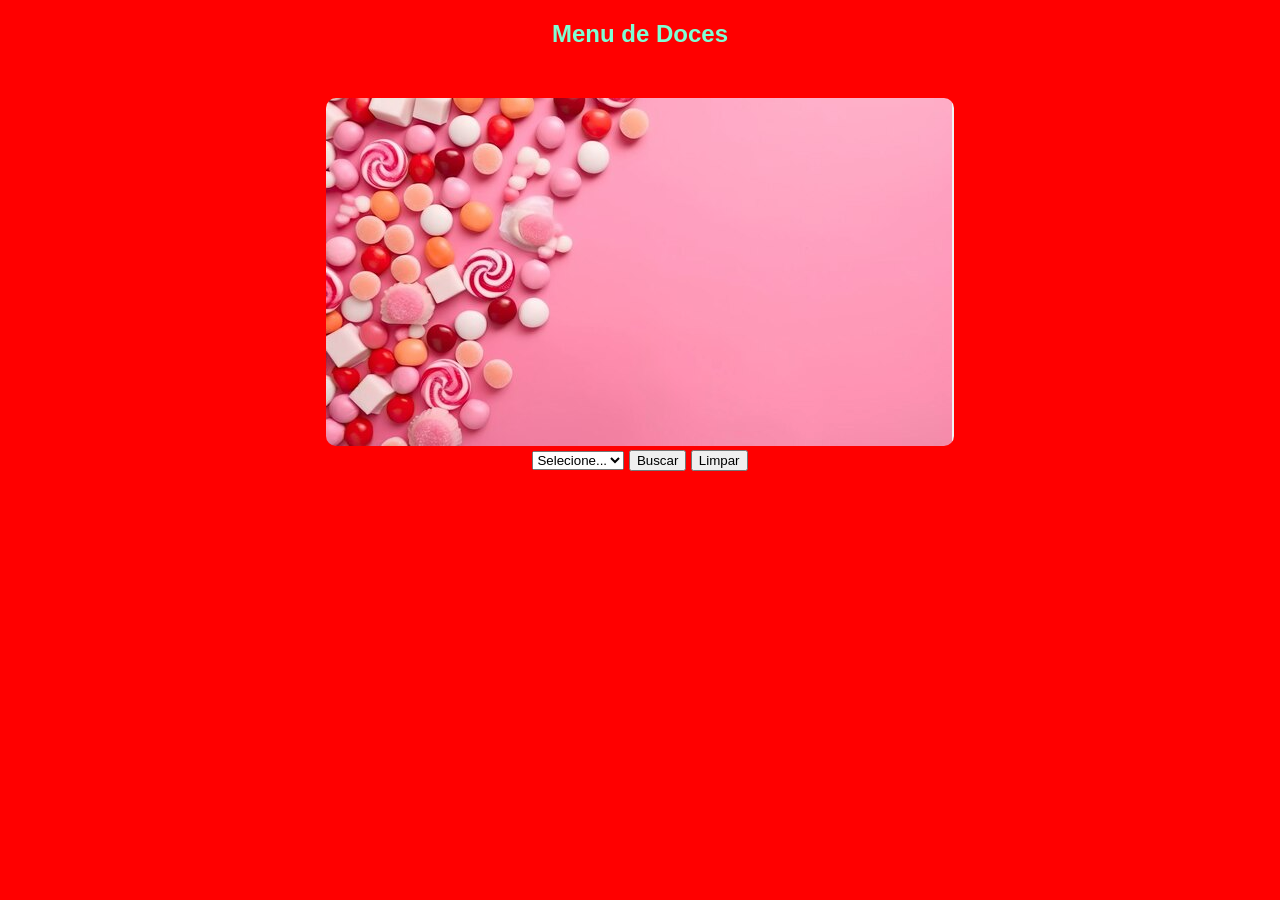
==== index.html @ 8f54a66f "Add files via upload" ====
<!DOCTYPE html>
<html lang="pt-br">
<head>
    <meta charset="UTF-8">
    <meta name="viewport" content="width=device-width, initial-scale=1.0">
    <title>Doceria</title>
    <link rel="stylesheet" href="main.css">
</head>
<body>

    <h2>Menu de Doces</h2>

    <img src="banner.jpg" alt="Catálogo de Doces" id="status" style="max-width: 100%; height: auto;">

    <form name="frmProdutos">
        <select id="produto">
            <option value="">Selecione...</option>
            <option value="bombom">bombom</option>
            <option value="gelatina">gelatina</option>
            <option value="torta">torta</option>
            <option value="goma">goma</option>
        </select> 

        <input type="button" value="Buscar" onclick="buscarProduto()">
        <input type="button" value="Limpar" onclick="limparBusca()">
    </form>

    <div id="resultado" style="margin-top: 30px; text-align: center;"></div>
   
    <script src="main.js"></script>


    <img id="imagem" width="150">
    <p id="preco"></p>

</body>
</html>
---- main.css ----
body {
    font-family: Arial;
    text-align: center;
    background-color: red;
    color: pink;
}

h2 {
    color: aquamarine;
}

button {
    padding: 15px;
    margin: 10px;
    background-color:pink;
    color: white;
    border: none;
    border-radius: 20px;
    cursor: pointer;
}

button:hover {
    background: purple;
}

img {
    margin-top: 30px;
    border-radius: 10px;
}
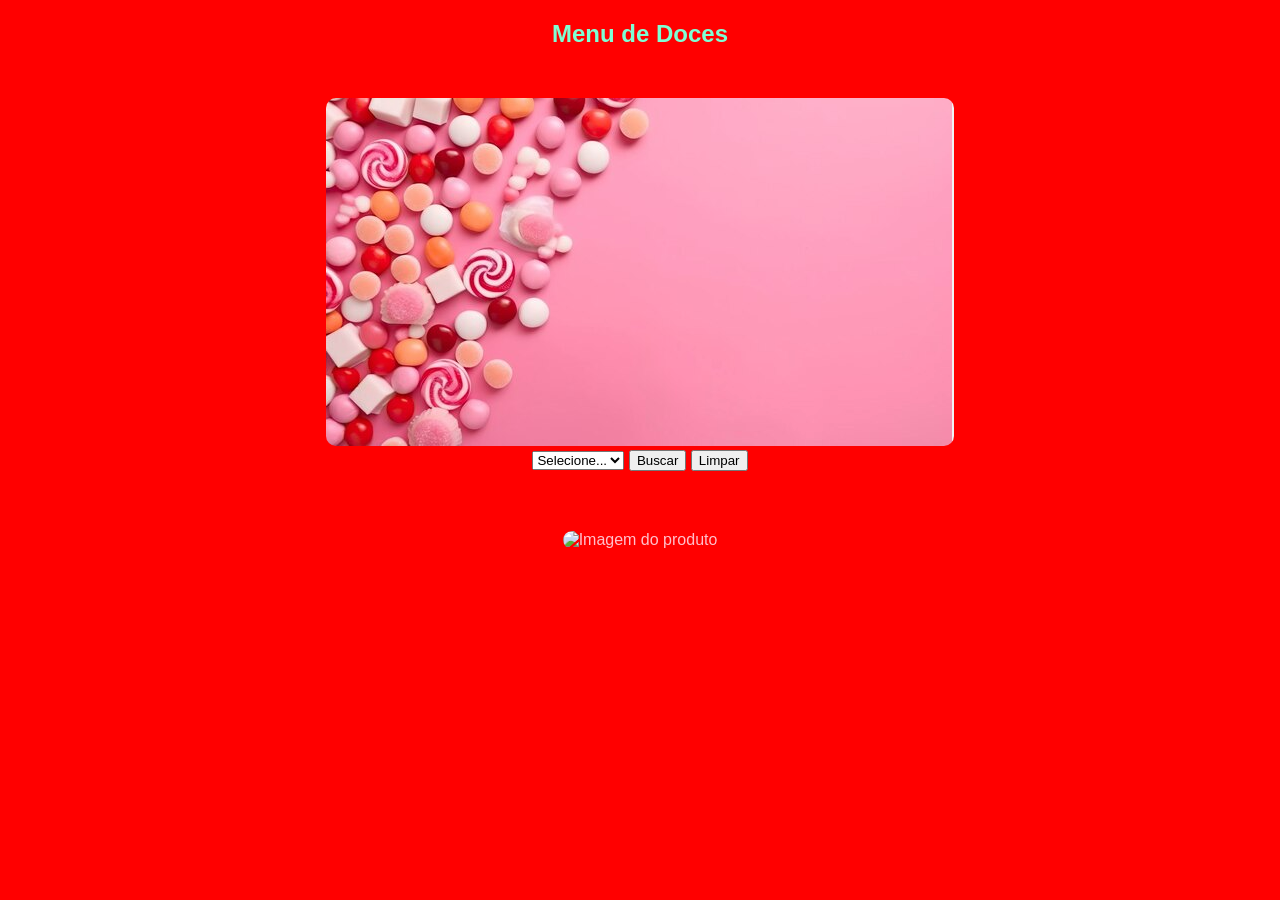
==== commit 51ee3010: "Add files via upload" ====
--- a/index.html
+++ b/index.html
@@ -29,8 +29,8 @@
    
     <script src="main.js"></script>
 
-
-    <img id="imagem" width="150">
+   
+    <img id="imagem" src="" alt="Imagem do produto" width="150">
     <p id="preco"></p>
 
 </body>
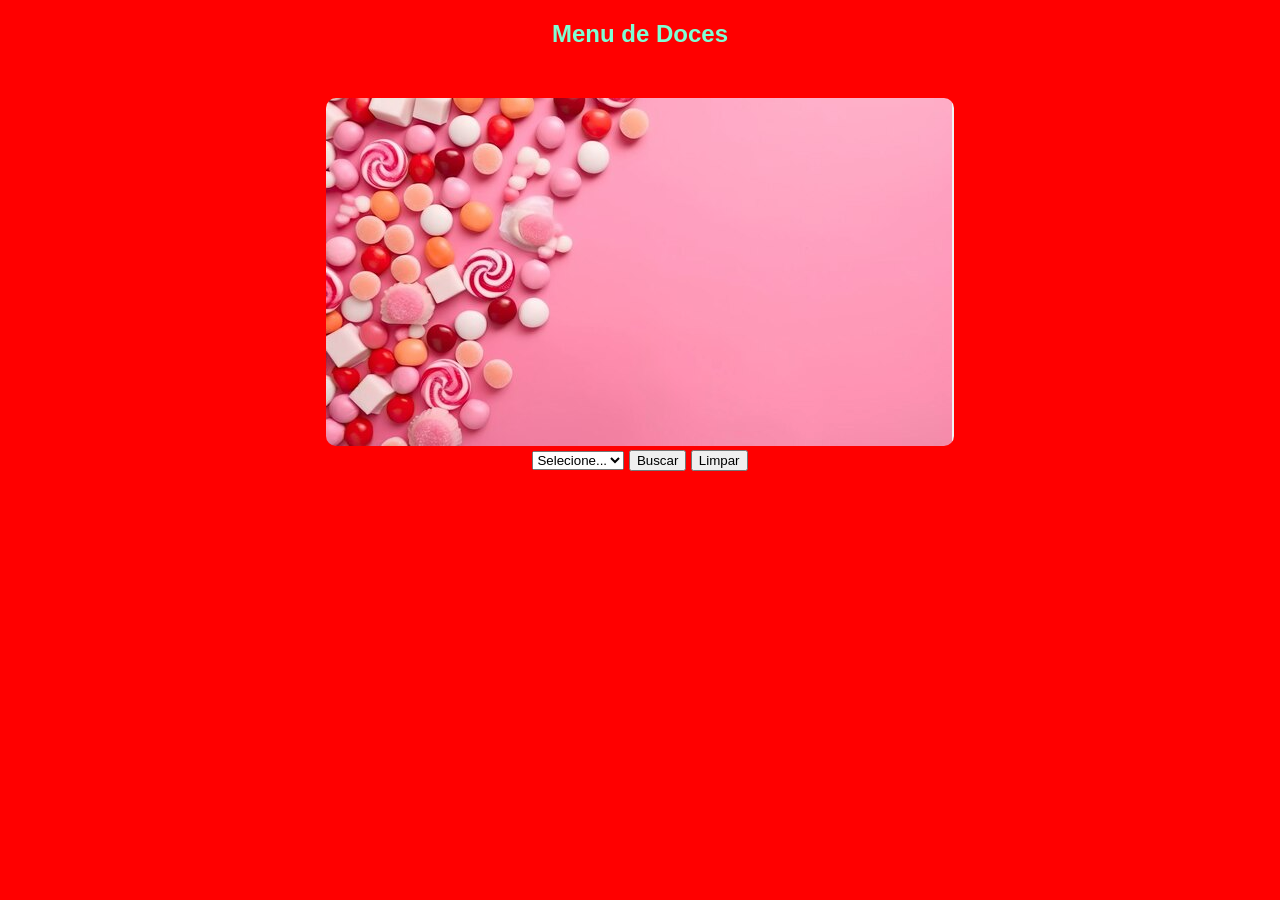
==== commit bc904bd7: "Add files via upload" ====
--- a/index.html
+++ b/index.html
@@ -30,8 +30,9 @@
     <script src="main.js"></script>
 
    
-    <img id="imagem" src="" alt="Imagem do produto" width="150">
+    <img id="imagem" src="imagem" alt="" width="150">
     <p id="preco"></p>
+    <p id="descricao"></p>
 
 </body>
 </html>
